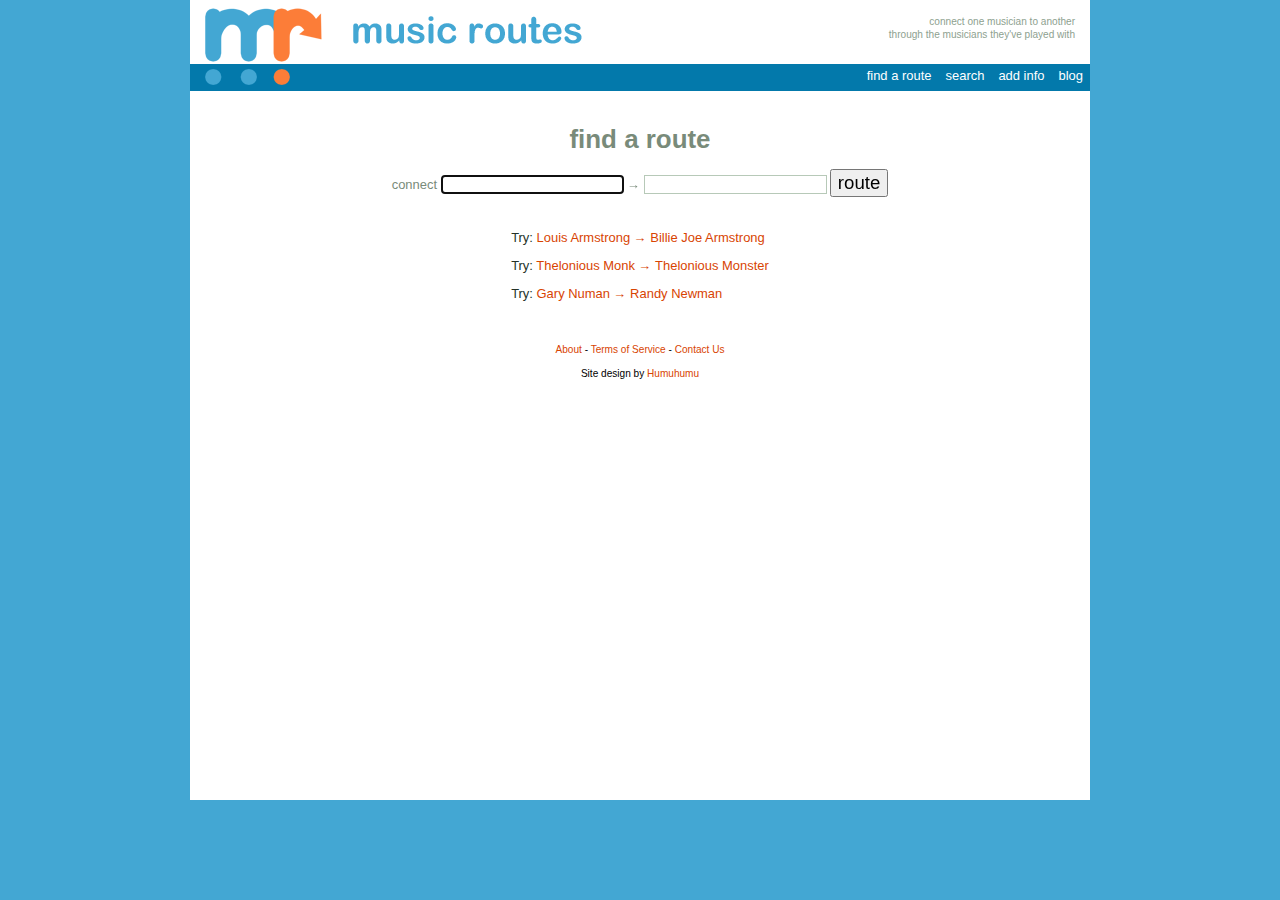
==== index.html @ e3ba0256 "static index file" ====
<!DOCTYPE html>
<html lang="en">
<head>
  <title>Music Routes | Find a Route</title>
  <link rel="stylesheet" href="style.min.css" type="text/css" />
  <meta charset="utf-8" />
  <meta name=viewport content="width=device-width, initial-scale=1">
</head>
<body onload="if (foo=document.getElementById('firstTextBox')) foo.focus();">
  <div class="pageContainer">
    <div class="page">
      <div class="header">
        <div class="tagline">
          Connect one musician to another<br />
          through the musicians they've played with
        </div>
        <a href="/" class="logoHome"><img src="images/webLogo.png" alt="Music Routes Logo" /></a>
        <a href="/" class="nameHome"><img src="images/music_routes.png" alt="Music Routes" /></a>
        <div class="navBar">
          <ul>
            <li><a href="route.php">Find a Route</a></li>
            <li><a href="search.php">Search</a></li>
            <li><a href="add.php">Add Info</a></li>
            <li><a href="http://blog.musicroutes.com/">Blog</a></li>
          </ul>
        </div>
      </div>

      <div class="meat">
        <div class="content">
          <h1>Find a Route</h1>
          <form action="route.php" method="get" class="compact">
            Connect <input type="text" name="musicianName" id="firstTextBox"    class="textfield" onfocus="this.className='textfield hasfocus';" onblur="this.className='textfield';" /> → <input type="text" name="musicianName2"     class="textfield" onfocus="this.className='textfield hasfocus';" onblur="this.className='textfield';" /><input  type="submit" class="submit compact" value="Route" onclick="document.getElementById('pleaseWait1').style.display='block';" />
          </form>
          <div id="pleaseWait1" class="pleaseWait">Finding route...<br/><progress></progress></div>
          <div class="centered">
            <div class="left">
              <div class="sample">Try: <a href="route.php?musicianName=Louis+Armstrong&amp;musicianName2=Bille+Joe+Armstrong">Louis Armstrong&nbsp;&rarr;&nbsp;Billie Joe Armstrong</a></div>
              <div class="sample">Try: <a href="route.php?musicianName=Thelonious+Monk&amp;musicianName2=Thelonious+Monster">Thelonious Monk&nbsp;&rarr;&nbsp;Thelonious Monster</a></div>
              <div class="sample">Try: <a href="route.php?musicianName=Gary+Numan&amp;musicianName2=Randy+Newman">Gary Numan&nbsp;&rarr;&nbsp;Randy Newman</a></div>
            </div>
          </div>
        </div>
      </div>

      <div class="footer">
        <div><a href="about.php">About</a> - <a href="tos.php">Terms
          of Service</a> - <a href="contact.php">Contact Us</a></div>
          <div class="design">Site design by <a target="_blank" href="http://www.humuhumu.com/">Humuhumu</a></div>
        </div>

      </div>
    </div>
    <script>
    (function(i,s,o,g,r,a,m){i['GoogleAnalyticsObject']=r;i[r]=i[r]||function(){
      (i[r].q=i[r].q||[]).push(arguments)},i[r].l=1*new Date();a=s.createElement(o),
      m=s.getElementsByTagName(o)[0];a.async=1;a.src=g;m.parentNode.insertBefore(a,m)
    })(window,document,'script','//www.google-analytics.com/analytics.js','ga');

    ga('create', 'UA-7422407-1', 'auto');
    ga('send', 'pageview');

    </script>
  </body>
  </html>
---- style.min.css ----
body{margin:0;font-family:Verdana,Arial,Helvetica,sans-serif;background:#43a7d3}img{border:0}form{padding:0;margin:0}select{width:150px;height:150px;margin:1px}a{text-decoration:none;color:#d84402}a:hover{text-decoration:underline}h1,h2{font-family:'Arial Rounded MT Bold',Verdana,Arial,Helvetica,sans-serif;text-transform:lowercase;color:#798b7a}h1{text-align:center;margin:0;padding:0 0 15px;font-size:2em}h2{margin:0 0 5px;padding:0;font-size:1.5em}.pageContainer{border-spacing:0;border-collapse:collapse;vertical-align:top;padding:0}.page{background-color:#fff;min-height:800px;max-width:900px;font-size:.9em;margin-left:auto;margin-right:auto}.nameHome img{padding:4px;margin:5px 0 5px 20px}.logoHome{float:left;margin:8px 0 0 15px}.tagline{float:right;color:#8ea18f;text-transform:lowercase;font-size:.7em;line-height:1.3em;text-align:right;padding:15px 15px 0 0}.footer{clear:both;width:100%;text-align:center;font-size:.7em;line-height:1.4em;padding-top:32px;padding-bottom:10px}.bottomNote{text-align:center;margin:0 0 30px;font-size:.9em}.navBar{background:#0379ab;height:27px}.navBar ul{list-style-type:none;margin:0;font-size:.9em;float:right}.navBar li{float:left;text-transform:lowercase}.navBar li a{display:block;color:#fff;padding:4px 7px 5px}.navBar li a:hover{text-decoration:none;background:#47a8d1;color:#000}.meat{margin-top:24px;padding:10px;font-size:.9em;color:#253228}.pleaseWait{margin:6px 50px;padding:5px;border:1px dotted #c3d4c5;background-color:#f8f9f8;text-align:center;line-height:1.4em;display:none}.centered{text-align:center}.left{text-align:left;display:inline-block}.left-padded{text-align:left;display:inline-block;margin-left:135px}input,textarea{font-family:Verdana,Arial,Helvetica,sans-serif;font-size:10pt}[readonly]{color:#798b7a}.checkboxLabel{text-transform:none;color:#253228;font-family:Verdana,Arial,Helvetica,sans-serif}.standard .submit{text-align:center;padding-top:10px;color:#000}.standard{font-family:'Arial Rounded MT Bold',Verdana,Arial,Helvetica,sans-serif;text-transform:lowercase;color:#798b7a;margin:25px}.standard table{text-transform:lowercase;color:#798b7a}.standard caption{color:#000;font-weight:700;text-align:left;padding-bottom:10px;text-transform:none}.standardLabel{padding-top:5px}.standardSmall{font-family:Verdana,Arial,Helvetica,sans-serif;font-size:.7em}.standard .textfield{border:1px solid #b7c9b8;width:300px;height:23px;padding:2px;margin:3px}.standard .textareafield{background-color:#fff;border:1px solid #b7c9b8;width:300px;height:75px;padding:2px;margin:3px}.standard .hasfocus{border:1px solid #43a7d3}.standard .textareahasfocus{background-color:#fff;border:1px solid #43a7d3}.compact{font-family:'Arial Rounded MT Bold',Verdana,Arial,Helvetica,sans-serif;text-transform:lowercase;color:#798b7a;text-align:center;margin-bottom:10px}.compact .textfield{border:1px solid #b7c9b8}.compact .hasfocus{border:1px solid #43a7d3}.compact .submit{margin-left:3px;color:#000;font-size:14pt}.selectWidget{text-align:center}.inputError{color:red;font-weight:700;text-transform:none}.route{margin:32px 0 0}.routeInstance{text-align:center;margin:8px 0}.artist{font-weight:700}.album{font-weight:700;font-style:italic}.artistLeft{text-align:left;margin-left:70px}.artistRight{text-align:right;margin-right:70px}.song{font-size:1.1em;font-weight:700}.songBy{font-size:.8em}.songInfo{margin:6px 50px;padding:5px;border:1px dotted #c3d4c5;color:#798b7a;background-color:#f8f9f8}.songInfo a{color:#993001}.albumTitle{font-style:italic}.routeBridgeRight{margin:0 100px;height:15px;border-right:dashed 2px #a8b8a9;border-bottom:dashed 2px #a8b8a9}.routeBridgeLeft{margin:0 100px;height:15px;border-left:dashed 2px #a8b8a9}.individual{display:none;padding:5px 0;margin:5px 0 0;background-color:#fff;border:1px dotted #dce5dd}.individual a{color:#d84402}.searchMatch{border-left:dashed 2px #a8b8a9;padding-left:0;margin-left:15px;margin-top:0;padding-top:0;list-style-type:none;color:#a8b8a9}.searchMatch li{margin-top:10px;font-size:.9em}.searchMatch a{padding-left:15px;border-bottom:dashed 2px #a8b8a9;font-weight:700;padding-bottom:4px}.searchMatch a:hover{text-decoration:none;border-bottom:dashed 2px #d84402}.noMatch{font-size:.9em;font-style:italic;margin:3px 0 10px 15px}dl{font-family:'Arial Rounded MT Bold',Verdana,Arial,Helvetica,sans-serif;display:inline-block;text-align:left}dt{color:#798b7a;font-size:1.2em;padding-top:5px}dd{color:#798b7a}h2.discographyPageTitle{color:#798b7a;margin:0 0 15px;font-size:2em;font-weight:700;text-align:center;border-bottom:dashed 2px #a8b8a9;padding-bottom:5px;text-transform:none}.smaller{font-size:.6em}.albumList,.trackList{display:none}.design,.sample{margin-top:1em}@media only screen and (max-width :700px){.tagline{display:none}}@media only screen and (max-width :450px){.logoHome{display:none}}
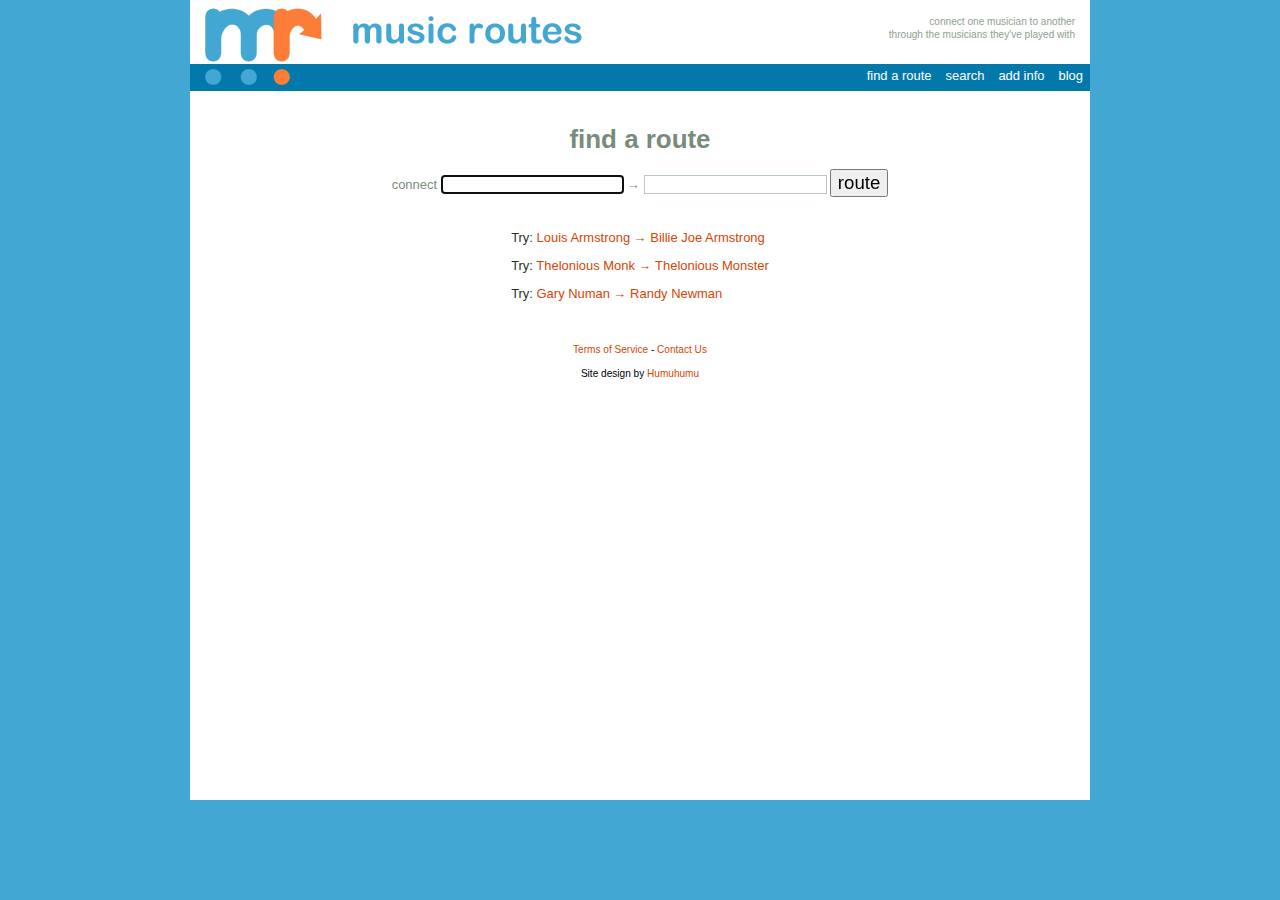
==== commit 3c62627a: "about link is kind of pointless" ====
--- a/index.html
+++ b/index.html
@@ -45,7 +45,7 @@
       </div>
 
       <div class="footer">
-        <div><a href="about.php">About</a> - <a href="tos.php">Terms
+        <div><a href="tos.php">Terms
           of Service</a> - <a href="contact.php">Contact Us</a></div>
           <div class="design">Site design by <a target="_blank" href="http://www.humuhumu.com/">Humuhumu</a></div>
         </div>
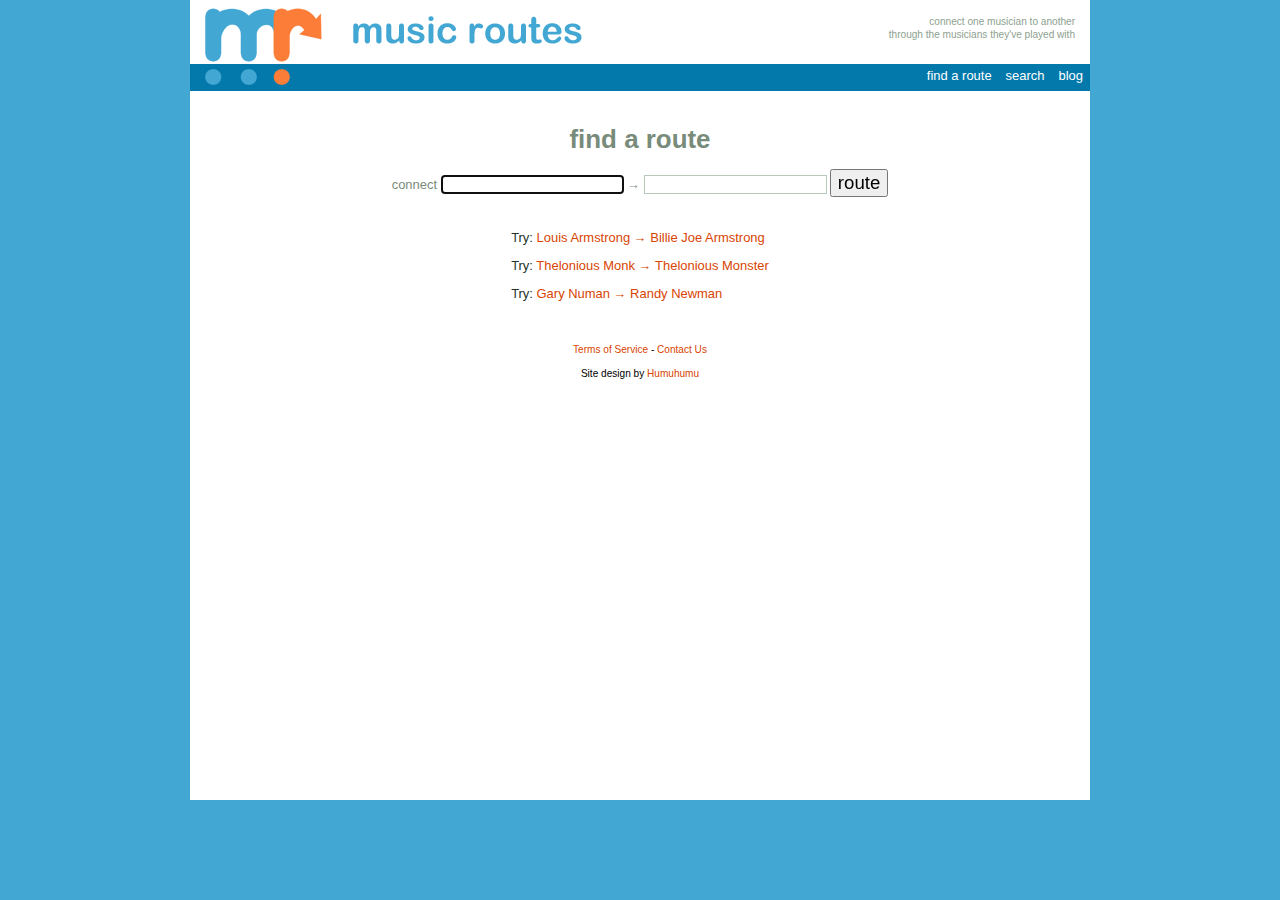
==== commit 769484a1: "rm add, sort of" ====
--- a/index.html
+++ b/index.html
@@ -1,4 +1,3 @@
-
 <!DOCTYPE html>
 <html lang="en">
 <head>
@@ -21,7 +20,6 @@
           <ul>
             <li><a href="route.php">Find a Route</a></li>
             <li><a href="search.php">Search</a></li>
-            <li><a href="add.php">Add Info</a></li>
             <li><a href="http://blog.musicroutes.com/">Blog</a></li>
           </ul>
         </div>
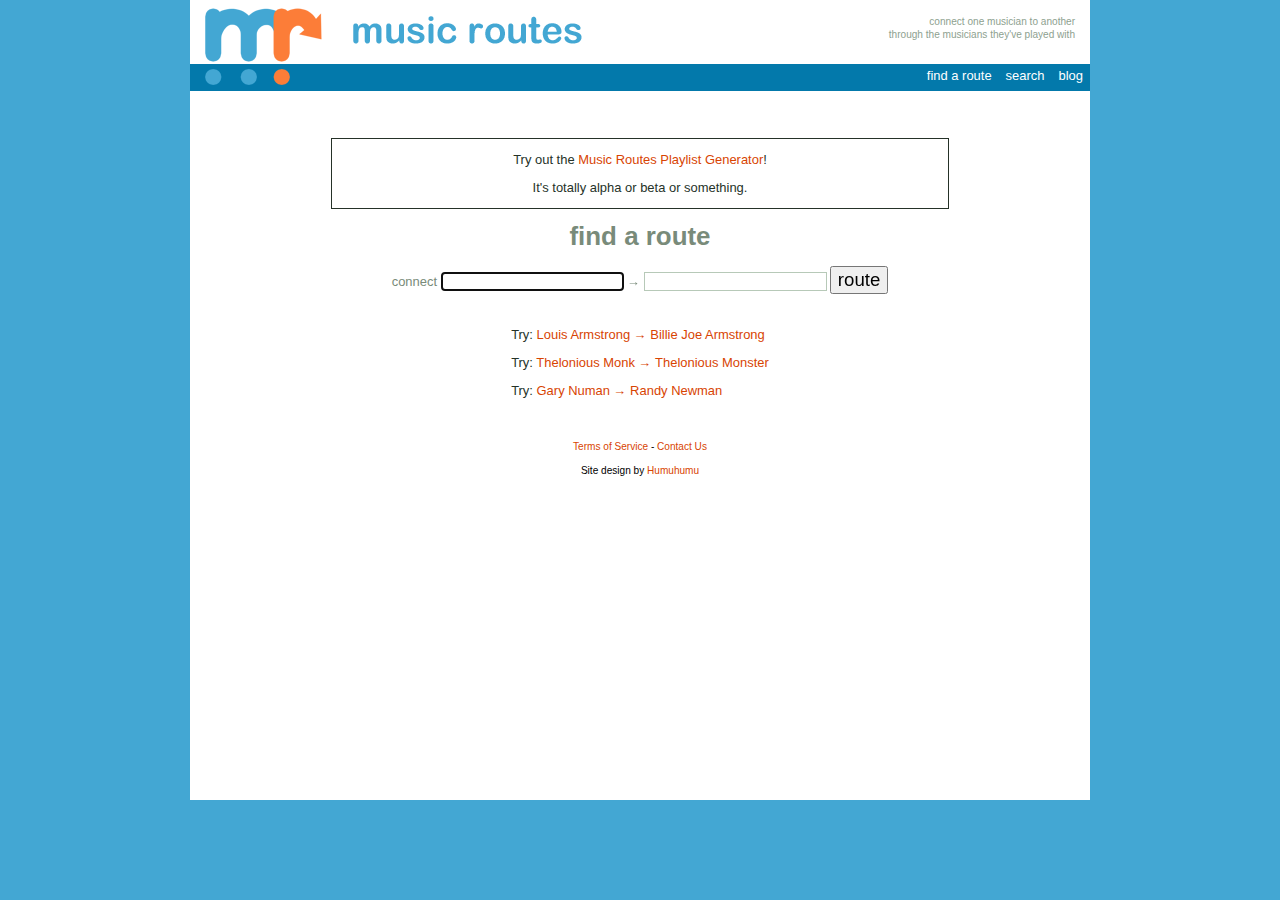
==== commit 9bf3db60: "goofy inline note" ====
--- a/index.html
+++ b/index.html
@@ -27,6 +27,9 @@
 
       <div class="meat">
         <div class="content">
+
+          <div style="text-align:center; border: 1px solid; width: 70%; margin: 1em auto"><p>Try out the <a href="https://trott.github.io/musicroutes-playlist-generator">Music Routes Playlist Generator</a>!</p><p>It's totally alpha or beta or something.</p></div>
+
           <h1>Find a Route</h1>
           <form action="route.php" method="get" class="compact">
             Connect <input type="text" name="musicianName" id="firstTextBox"    class="textfield" onfocus="this.className='textfield hasfocus';" onblur="this.className='textfield';" /> → <input type="text" name="musicianName2"     class="textfield" onfocus="this.className='textfield hasfocus';" onblur="this.className='textfield';" /><input  type="submit" class="submit compact" value="Route" onclick="document.getElementById('pleaseWait1').style.display='block';" />
